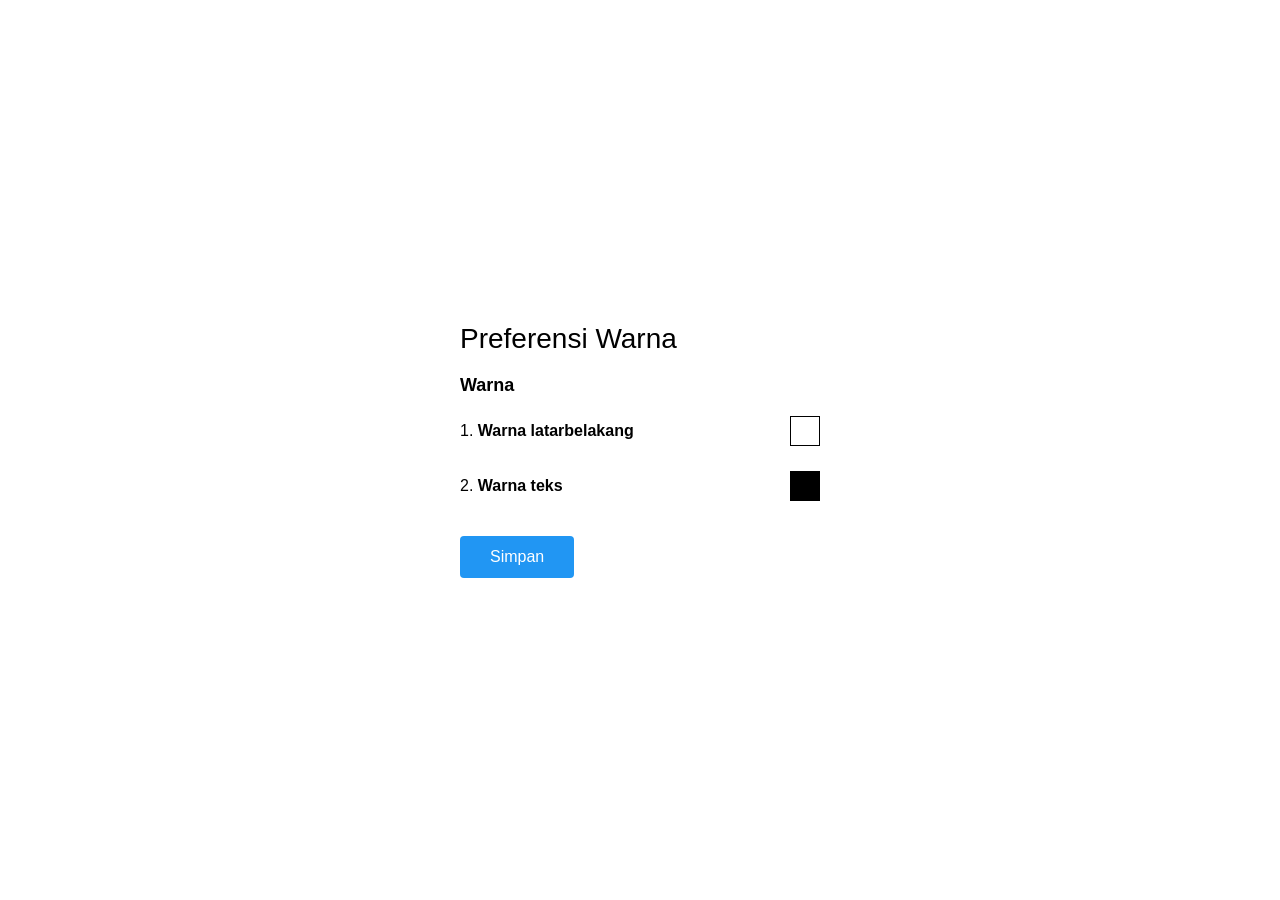
==== Tugas3/index.html @ 43a70c98 "Upload tugas pertama ISB-310" ====
<!DOCTYPE html>
<html lang="id">
<head>
    <meta charset="UTF-8">
    <meta name="viewport" content="width=device-width, initial-scale=1.0">
    <title>Preferensi Warna</title>
    <link rel="stylesheet" href="style.css">
</head>
<body>
    <div class="container">
        <h1>Preferensi Warna</h1>
        
        <div class="judul-warna">
            <strong>Warna</strong>
        </div>
        
        <div class="daftar-warna">
            <div class="baris-warna">
                <span>1. <strong>Warna latarbelakang</strong></span>
                <div class="kotak-warna" id="bgBox" style="background-color: #ffffff;"></div>
            </div>
            
            <div class="baris-warna">
                <span>2. <strong>Warna teks</strong></span>
                <div class="kotak-warna" id="textBox" style="background-color: #000000;"></div>
            </div>
        </div>
        
        <button class="btn-simpan" id="simpanBtn">Simpan</button>
    </div>

    <!-- Modal -->
    <div class="modal" id="modalWarna">
        <div class="modal-content">
            <div class="color-preview" id="previewWarna"></div>
            
            <div style="margin: 20px 0;">
                <input type="color" id="colorPicker" style="width: 100%; height: 40px;">
            </div>
            
            <div style="display: flex; gap: 10px;">
                <button class="btn-batal" id="batalBtn">Cancel</button>
                <div style="flex: 1; text-align: center; color: #666; padding: 5px;">Choose a color</div>
                <button class="btn-pilih" id="pilihBtn">Select</button>
            </div>
        </div>
    </div>

    <script src="script.js"></script>
</body>
</html>
---- Tugas3/style.css ----
* {
    margin: 0;
    padding: 0;
    box-sizing: border-box;
}

body {
    font-family: 'Segoe UI', Tahoma, Geneva, Verdana, sans-serif;
    background-color: white;
    min-height: 100vh;
    display: flex;
    justify-content: center;
    align-items: center;
    transition: all 0.3s;
}

.container {
    width: 400px;
    padding: 20px;
}

h1 {
    font-size: 28px;
    font-weight: normal;
    margin-bottom: 20px;
}

.judul-warna {
    font-size: 18px;
    margin-bottom: 15px;
}

.daftar-warna {
    margin-bottom: 30px;
}

.baris-warna {
    display: flex;
    align-items: center;
    justify-content: space-between;
    margin-bottom: 15px;
    padding: 5px 0;
}

.baris-warna span {
    font-size: 16px;
}

.kotak-warna {
    width: 30px;
    height: 30px;
    border: 1px solid #000;
    cursor: pointer;
}

.btn-simpan {
    background-color: #2196F3;
    color: white;
    border: none;
    padding: 12px 30px;
    font-size: 16px;
    cursor: pointer;
    border-radius: 4px;
    width: auto;
    min-width: 100px;
}

.btn-simpan:hover {
    background-color: #0b7dda;
}

/* Modal */
.modal {
    display: none;
    position: fixed;
    top: 0;
    left: 0;
    width: 100%;
    height: 100%;
    background-color: rgba(0,0,0,0.5);
    justify-content: center;
    align-items: center;
}

.modal-content {
    background-color: white;
    width: 320px;
    padding: 25px;
    border-radius: 8px;
    box-shadow: 0 4px 20px rgba(0,0,0,0.2);
}

.color-preview {
    width: 100%;
    height: 120px;
    border: 1px solid #ddd;
    margin-bottom: 20px;
}

.btn-batal {
    background-color: #f44336;
    color: white;
    border: none;
    padding: 10px 20px;
    cursor: pointer;
    border-radius: 4px;
    font-size: 14px;
}

.btn-batal:hover {
    background-color: #da190b;
}

.btn-pilih {
    background-color: #4CAF50;
    color: white;
    border: none;
    padding: 10px 20px;
    cursor: pointer;
    border-radius: 4px;
    font-size: 14px;
}

.btn-pilih:hover {
    background-color: #45a049;
}
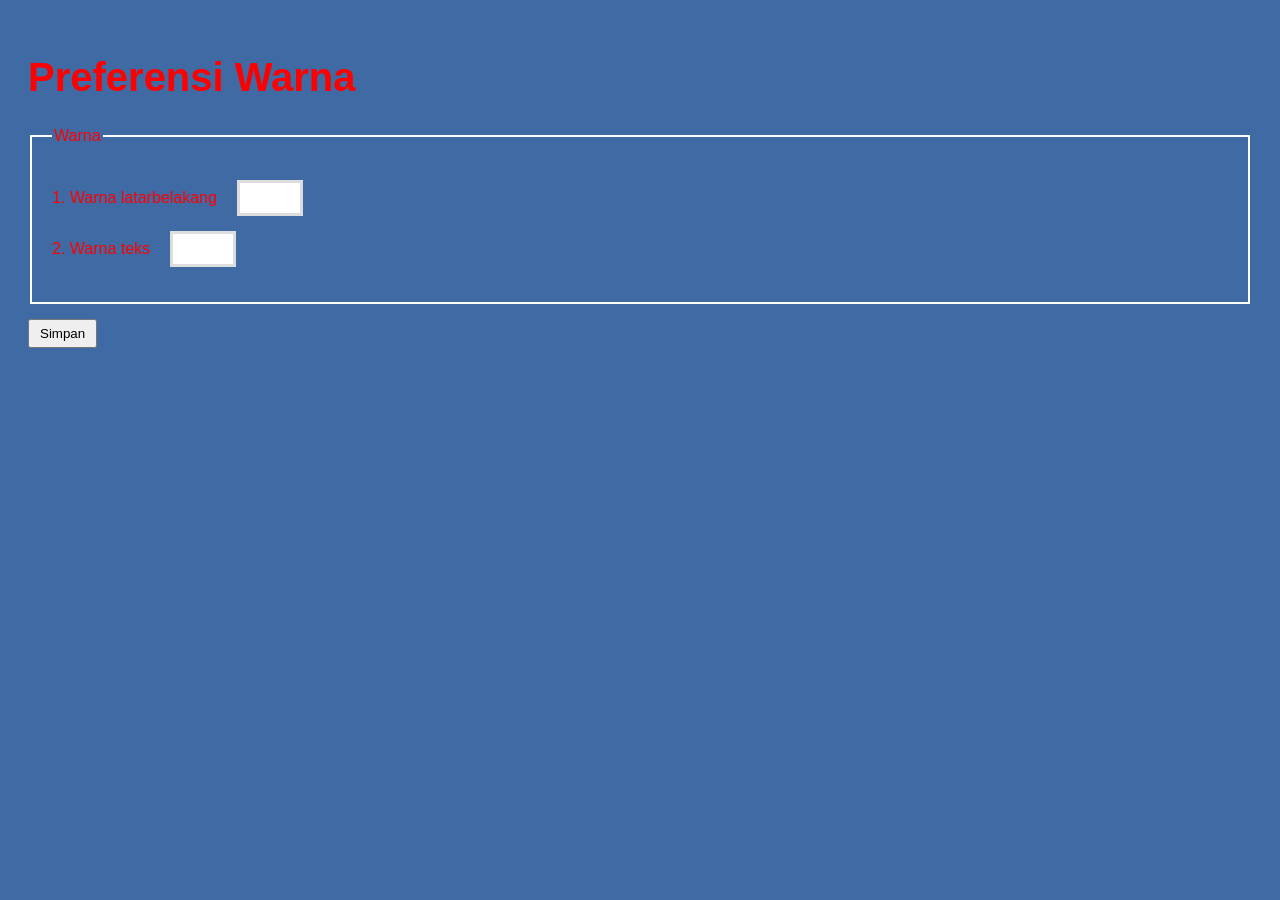
==== commit 9b3d3427: "Update kode di folder Tugas3" ====
--- a/Tugas3/index.html
+++ b/Tugas3/index.html
@@ -2,50 +2,43 @@
 <html lang="id">
 <head>
     <meta charset="UTF-8">
-    <meta name="viewport" content="width=device-width, initial-scale=1.0">
     <title>Preferensi Warna</title>
     <link rel="stylesheet" href="style.css">
 </head>
 <body>
-    <div class="container">
-        <h1>Preferensi Warna</h1>
-        
-        <div class="judul-warna">
-            <strong>Warna</strong>
+
+    <h1 id="judul">Preferensi Warna</h1>
+
+    <fieldset>
+        <legend>Warna</legend>
+
+        <div class="item">
+            <span>1. Warna latarbelakang</span>
+            <div class="color-box" id="bgBox"></div>
         </div>
-        
-        <div class="daftar-warna">
-            <div class="baris-warna">
-                <span>1. <strong>Warna latarbelakang</strong></span>
-                <div class="kotak-warna" id="bgBox" style="background-color: #ffffff;"></div>
-            </div>
-            
-            <div class="baris-warna">
-                <span>2. <strong>Warna teks</strong></span>
-                <div class="kotak-warna" id="textBox" style="background-color: #000000;"></div>
-            </div>
+
+        <div class="item">
+            <span>2. Warna teks</span>
+            <div class="color-box" id="textBox"></div>
         </div>
-        
-        <button class="btn-simpan" id="simpanBtn">Simpan</button>
-    </div>
+
+    </fieldset>
+
+    <button id="saveBtn">Simpan</button>
 
     <!-- Modal -->
-    <div class="modal" id="modalWarna">
+    <div class="modal" id="colorModal">
         <div class="modal-content">
-            <div class="color-preview" id="previewWarna"></div>
-            
-            <div style="margin: 20px 0;">
-                <input type="color" id="colorPicker" style="width: 100%; height: 40px;">
+            <div class="modal-header">
+                <button id="cancelBtn">Cancel</button>
+                <h3>Choose a color</h3>
+                <button id="selectBtn">Select</button>
             </div>
-            
-            <div style="display: flex; gap: 10px;">
-                <button class="btn-batal" id="batalBtn">Cancel</button>
-                <div style="flex: 1; text-align: center; color: #666; padding: 5px;">Choose a color</div>
-                <button class="btn-pilih" id="pilihBtn">Select</button>
-            </div>
+
+            <div class="color-grid" id="colorGrid"></div>
         </div>
     </div>
 
-    <script src="script.js"></script>
+<script src="script.js"></script>
 </body>
 </html>
--- a/Tugas3/style.css
+++ b/Tugas3/style.css
@@ -1,126 +1,86 @@
-* {
-    margin: 0;
-    padding: 0;
-    box-sizing: border-box;
-}
-
 body {
-    font-family: 'Segoe UI', Tahoma, Geneva, Verdana, sans-serif;
-    background-color: white;
-    min-height: 100vh;
-    display: flex;
-    justify-content: center;
-    align-items: center;
-    transition: all 0.3s;
-}
-
-.container {
-    width: 400px;
+    background-color: #3f6aa3;
+    font-family: Arial, sans-serif;
     padding: 20px;
 }
 
 h1 {
-    font-size: 28px;
-    font-weight: normal;
-    margin-bottom: 20px;
+    color: red;
+    font-size: 40px;
 }
 
-.judul-warna {
-    font-size: 18px;
-    margin-bottom: 15px;
+fieldset {
+    border: 2px solid white;
+    padding: 20px;
+    margin-top: 20px;
 }
 
-.daftar-warna {
-    margin-bottom: 30px;
+legend {
+    color: red;
 }
 
-.baris-warna {
+.item {
     display: flex;
     align-items: center;
-    justify-content: space-between;
-    margin-bottom: 15px;
-    padding: 5px 0;
+    gap: 20px;
+    margin: 15px 0;
+    color: red;
 }
 
-.baris-warna span {
-    font-size: 16px;
+.color-box {
+    width: 60px;
+    height: 30px;
+    border: 3px solid #ddd;
+    cursor: pointer;
+    background-color: white;
 }
 
-.kotak-warna {
-    width: 30px;
-    height: 30px;
-    border: 1px solid #000;
+button {
+    margin-top: 15px;
+    padding: 5px 10px;
     cursor: pointer;
 }
 
-.btn-simpan {
-    background-color: #2196F3;
-    color: white;
-    border: none;
-    padding: 12px 30px;
-    font-size: 16px;
-    cursor: pointer;
-    border-radius: 4px;
-    width: auto;
-    min-width: 100px;
-}
+/* MODAL */
 
-.btn-simpan:hover {
-    background-color: #0b7dda;
-}
-
-/* Modal */
 .modal {
     display: none;
     position: fixed;
-    top: 0;
-    left: 0;
-    width: 100%;
-    height: 100%;
-    background-color: rgba(0,0,0,0.5);
+    inset: 0;
+    background: rgba(0,0,0,0.5);
     justify-content: center;
     align-items: center;
 }
 
 .modal-content {
-    background-color: white;
-    width: 320px;
-    padding: 25px;
+    background: #333;
+    padding: 20px;
     border-radius: 8px;
-    box-shadow: 0 4px 20px rgba(0,0,0,0.2);
+    width: 400px;
+    color: white;
 }
 
-.color-preview {
-    width: 100%;
-    height: 120px;
-    border: 1px solid #ddd;
-    margin-bottom: 20px;
+.modal-header {
+    display: flex;
+    justify-content: space-between;
+    align-items: center;
 }
 
-.btn-batal {
-    background-color: #f44336;
-    color: white;
-    border: none;
-    padding: 10px 20px;
+.color-grid {
+    display: grid;
+    grid-template-columns: repeat(6, 1fr);
+    gap: 10px;
+    margin-top: 20px;
+}
+
+.color-option {
+    width: 40px;
+    height: 40px;
     cursor: pointer;
     border-radius: 4px;
-    font-size: 14px;
+    border: 2px solid transparent;
 }
 
-.btn-batal:hover {
-    background-color: #da190b;
-}
-
-.btn-pilih {
-    background-color: #4CAF50;
-    color: white;
-    border: none;
-    padding: 10px 20px;
-    cursor: pointer;
-    border-radius: 4px;
-    font-size: 14px;
-}
-
-.btn-pilih:hover {
-    background-color: #45a049;
+.color-option.selected {
+    border: 2px solid white;
 }
